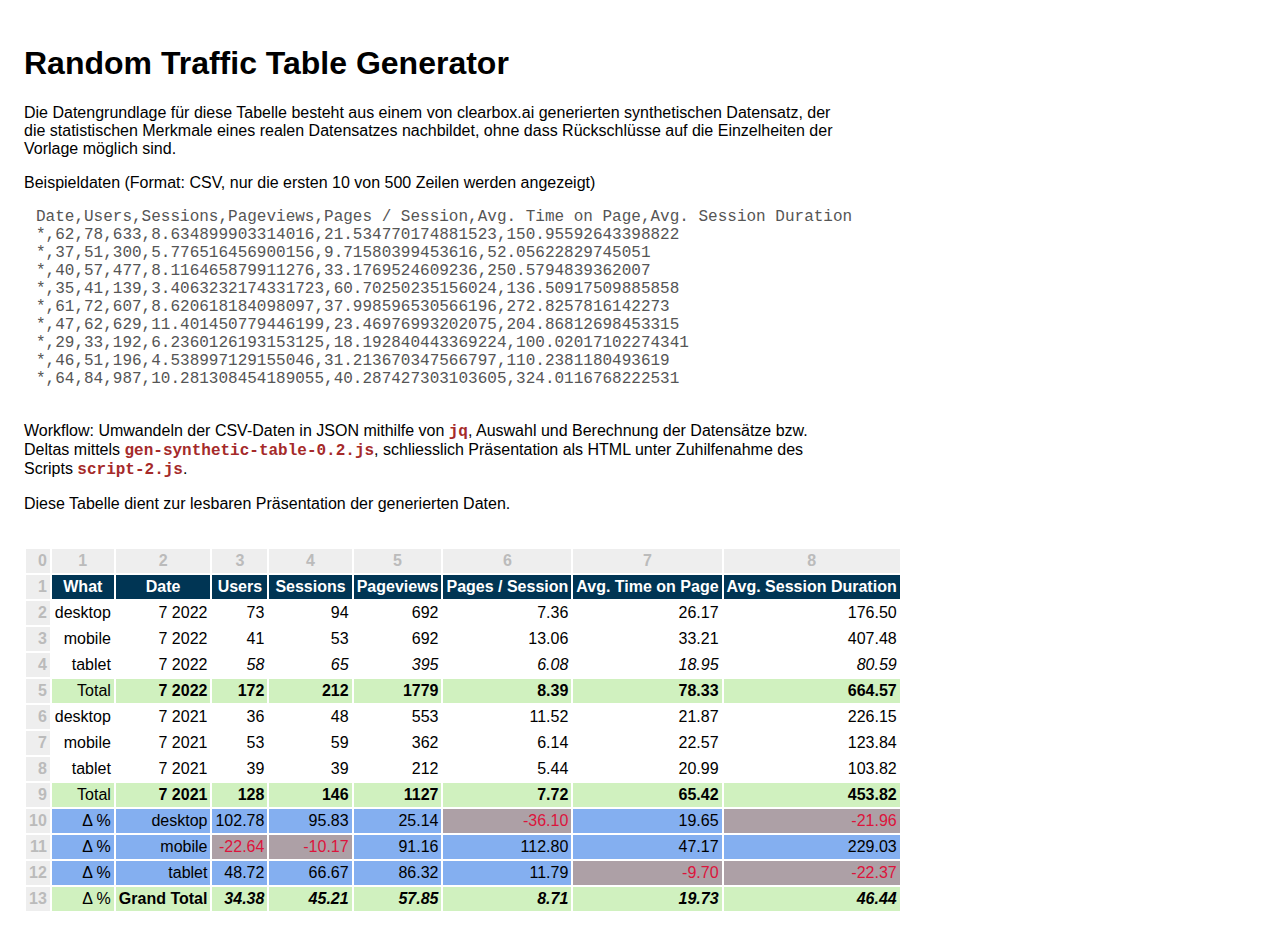
==== V2/table-2.html @ f8eb47d0 "Dateien von random-table-generator nach V2 verschoben" ====
<!DOCTYPE html>
<html>

<head>
  <meta charset="utf-8">
  <meta name="viewport" content="width=device-width">
  <title>Random Traffic Table Generator</title>
  <link href="style.css" rel="stylesheet" type="text/css" />
  <script src="https://ajax.googleapis.com/ajax/libs/jquery/3.6.0/jquery.min.js"></script>
  <style>
   code {color:brown;font-weight:bold;}
   pre  {color:#555;font-weight:normal;margin-left:.75em;}
   tr > td:nth-child(2) {font-weight:normal;}
   tbody > tr:nth-child(4),tbody > tr:nth-child(8),tbody > tr:nth-child(12) {font-weight:bold;background-color:#d0f1bf;}
   tbody > tr:nth-child(9),tbody > tr:nth-child(10),tbody > tr:nth-child(11) {font-weight:normal;background-color:#84aff0;}
   .deltaSymbol {font-size:120%;}
  </style>
</head>

<body>
  <h1>Random Traffic Table Generator</h1>
  <p class="txt">Die Datengrundlage für diese Tabelle besteht aus einem von clearbox.ai generierten synthetischen Datensatz, der die statistischen Merkmale eines realen Datensatzes nachbildet, ohne dass Rückschlüsse auf die Einzelheiten der Vorlage möglich sind.</p>
  <div id="datadiv"><p>Beispieldaten (Format: CSV, nur die ersten 10 von 500 Zeilen werden angezeigt)</p><pre>
Date,Users,Sessions,Pageviews,Pages / Session,Avg. Time on Page,Avg. Session Duration
*,62,78,633,8.634899903314016,21.534770174881523,150.95592643398822
*,37,51,300,5.776516456900156,9.71580399453616,52.05622829745051
*,40,57,477,8.116465879911276,33.1769524609236,250.5794839362007
*,35,41,139,3.4063232174331723,60.70250235156024,136.50917509885858
*,61,72,607,8.620618184098097,37.998596530566196,272.8257816142273
*,47,62,629,11.401450779446199,23.46976993202075,204.86812698453315
*,29,33,192,6.2360126193153125,18.192840443369224,100.02017102274341
*,46,51,196,4.538997129155046,31.213670347566797,110.2381180493619
*,64,84,987,10.281308454189055,40.287427303103605,324.0116768222531
  </pre>
  <p class="txt">Workflow: Umwandeln der CSV-Daten in JSON mithilfe von <code>jq</code>, Auswahl und Berechnung der Datensätze bzw. Deltas mittels <code>gen-synthetic-table-0.2.js</code>, schliesslich Präsentation als HTML unter Zuhilfenahme des Scripts <code>script-2.js</code>.</p>
  </div>
  <div id="infotext" class="txt">Diese Tabelle dient zur lesbaren Präsentation der generierten Daten.<br>&nbsp;
  </div>
  <table id="maintable">
    <thead></thead>
    <tbody></tbody>
  </table>
  <!--h4 class="showhide">Table Contents as JSON</h4-->
  <div class="showhide"><pre id="jsonout"></pre></div>
  <script src="script-2.js"></script>
</body>
</html>
---- V2/style.css ----
:root {
  /* CSS HEX */
  /* https://coolors.co/d0f1bf-5296a5-e06d06-003554-ada0a6 */
  --tea-green: #d0f1bfff;
  --blue-munsell: #5296a5ff;
  --chocolate-web: #e06d06ff;
  --prussian-blue: #003554ff;
  --black-shadows: #ada0a6ff;
}
html, body {
  height: 100%;
  width: 100%;
  padding: 0.5em;
  font-family: sans-serif;
  font-size: 12pt;
}
td, th {padding:3px;}
th {background-color: var(--prussian-blue); color: #ffffff;}
th:nth-child(1) {text-align:right;}
td {font-size:100%;text-align:right;}
td:nth-child(1), td:nth-child(2) {font-weight:bold}
.colnr, .rownr, th:nth-child(12), td:nth-child(12) {color:#bbb;background-color: #eee;}
.rc-v {background-color: var(--blue-munsell); color: var(--tea-green);}
.rc-b {background-color: #ffffff; color: #ffffff}
.rc-d {background-color: #ffffff;}
.calc {font-style: italic}
.warn {color: crimson;background-color: var(--black-shadows);}
tr.rc-v > td.exorb {color: blue;background-color: #aaf;}
.txt {margin-bottom: 1em;width:65%}
#r1c4 {padding-left:6px;padding-right:6px;}
.rc-v > td.numeric::after {
    content: "%";
    display: inline-block;
    width: 12px;
    height: 12px;
}
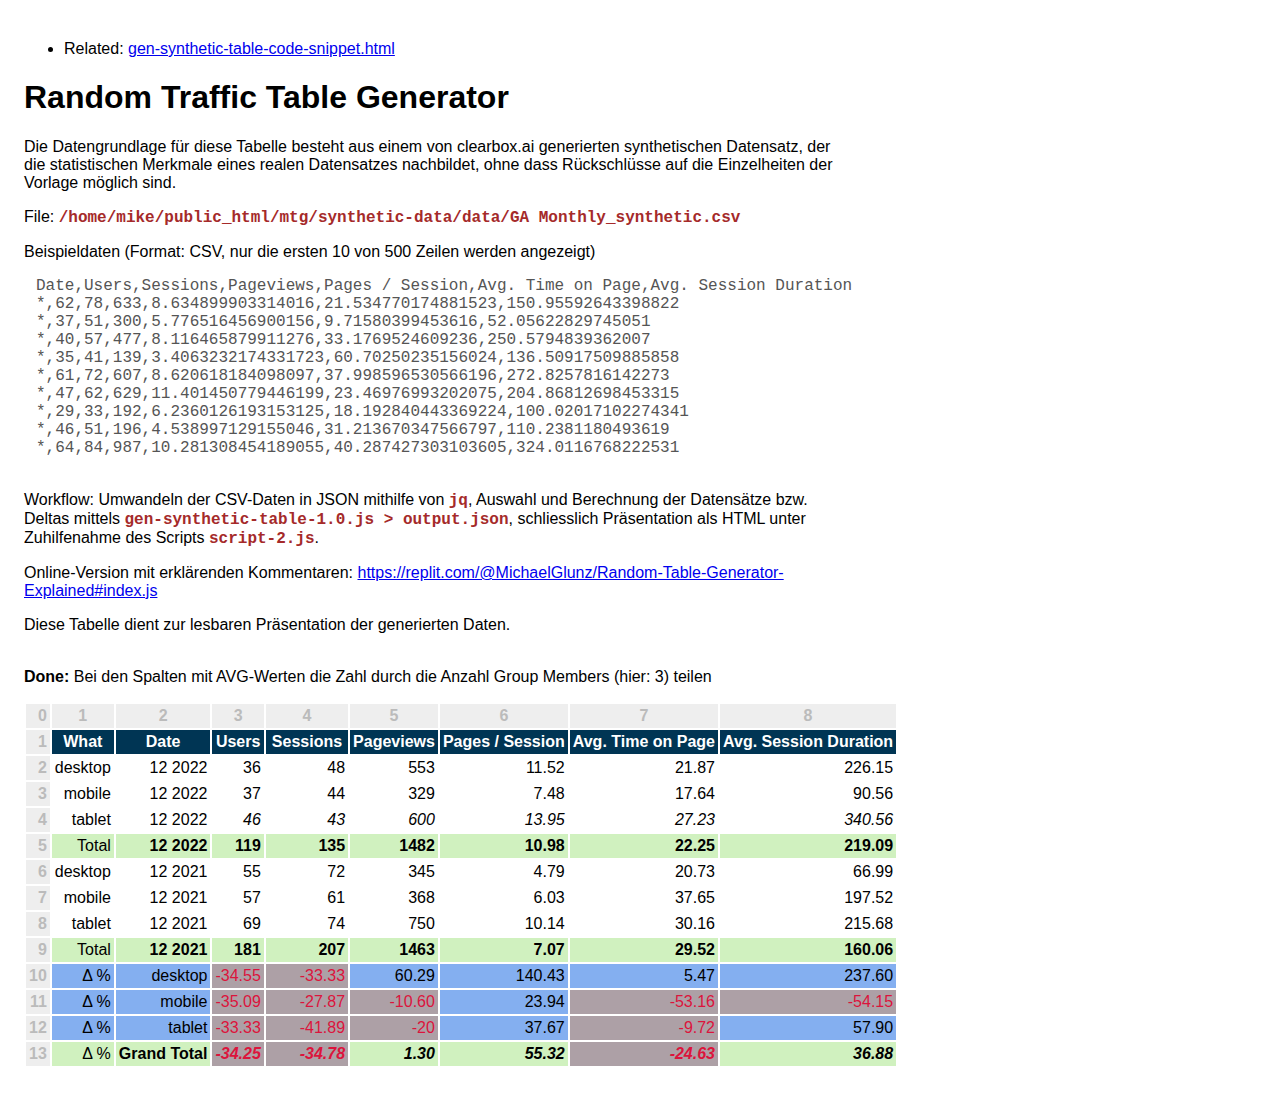
==== commit 19660450: "Version 1.0" ====
--- a/V2/table-2.html
+++ b/V2/table-2.html
@@ -1,6 +1,5 @@
 <!DOCTYPE html>
 <html>
-
 <head>
   <meta charset="utf-8">
   <meta name="viewport" content="width=device-width">
@@ -18,8 +17,15 @@
 </head>
 
 <body>
+  <div class="nav">
+   <ul>
+     <li>Related: <a href="gen-synthetic-table-code-snippet.html">gen-synthetic-table-code-snippet.html</a></li>
+     <!--li><a href=""></a></li-->
+   </ul>
+  </div>
   <h1>Random Traffic Table Generator</h1>
   <p class="txt">Die Datengrundlage für diese Tabelle besteht aus einem von clearbox.ai generierten synthetischen Datensatz, der die statistischen Merkmale eines realen Datensatzes nachbildet, ohne dass Rückschlüsse auf die Einzelheiten der Vorlage möglich sind.</p>
+  <p class="txt">File: <code>/home/mike/public_html/mtg/synthetic-data/data/GA Monthly_synthetic.csv</code></p>
   <div id="datadiv"><p>Beispieldaten (Format: CSV, nur die ersten 10 von 500 Zeilen werden angezeigt)</p><pre>
 Date,Users,Sessions,Pageviews,Pages / Session,Avg. Time on Page,Avg. Session Duration
 *,62,78,633,8.634899903314016,21.534770174881523,150.95592643398822
@@ -32,16 +38,18 @@
 *,46,51,196,4.538997129155046,31.213670347566797,110.2381180493619
 *,64,84,987,10.281308454189055,40.287427303103605,324.0116768222531
   </pre>
-  <p class="txt">Workflow: Umwandeln der CSV-Daten in JSON mithilfe von <code>jq</code>, Auswahl und Berechnung der Datensätze bzw. Deltas mittels <code>gen-synthetic-table-0.2.js</code>, schliesslich Präsentation als HTML unter Zuhilfenahme des Scripts <code>script-2.js</code>.</p>
+  <p class="txt">Workflow: Umwandeln der CSV-Daten in JSON mithilfe von <code>jq</code>, Auswahl und Berechnung der Datensätze bzw. Deltas mittels <code>gen-synthetic-table-1.0.js > output.json</code>, schliesslich Präsentation als HTML unter Zuhilfenahme des Scripts <code>script-2.js</code>.</p>
   </div>
-  <div id="infotext" class="txt">Diese Tabelle dient zur lesbaren Präsentation der generierten Daten.<br>&nbsp;
-  </div>
+  <div class="txt">Online-Version mit erklärenden Kommentaren: <a href="https://replit.com/@MichaelGlunz/Random-Table-Generator-Explained#index.js">https://replit.com/@MichaelGlunz/Random-Table-Generator-Explained#index.js</a></div>
+  <div id="infotext" class="txt">Diese Tabelle dient zur lesbaren Präsentation der generierten Daten.<br>&nbsp;</div>
+  <div id="todotxt" class="txt"><strong>Done:</strong> Bei den Spalten mit AVG-Werten die Zahl durch die Anzahl Group Members (hier: 3) teilen</div>
   <table id="maintable">
     <thead></thead>
     <tbody></tbody>
   </table>
   <!--h4 class="showhide">Table Contents as JSON</h4-->
   <div class="showhide"><pre id="jsonout"></pre></div>
+  <p>&nbsp;</p>
   <script src="script-2.js"></script>
 </body>
 </html>
